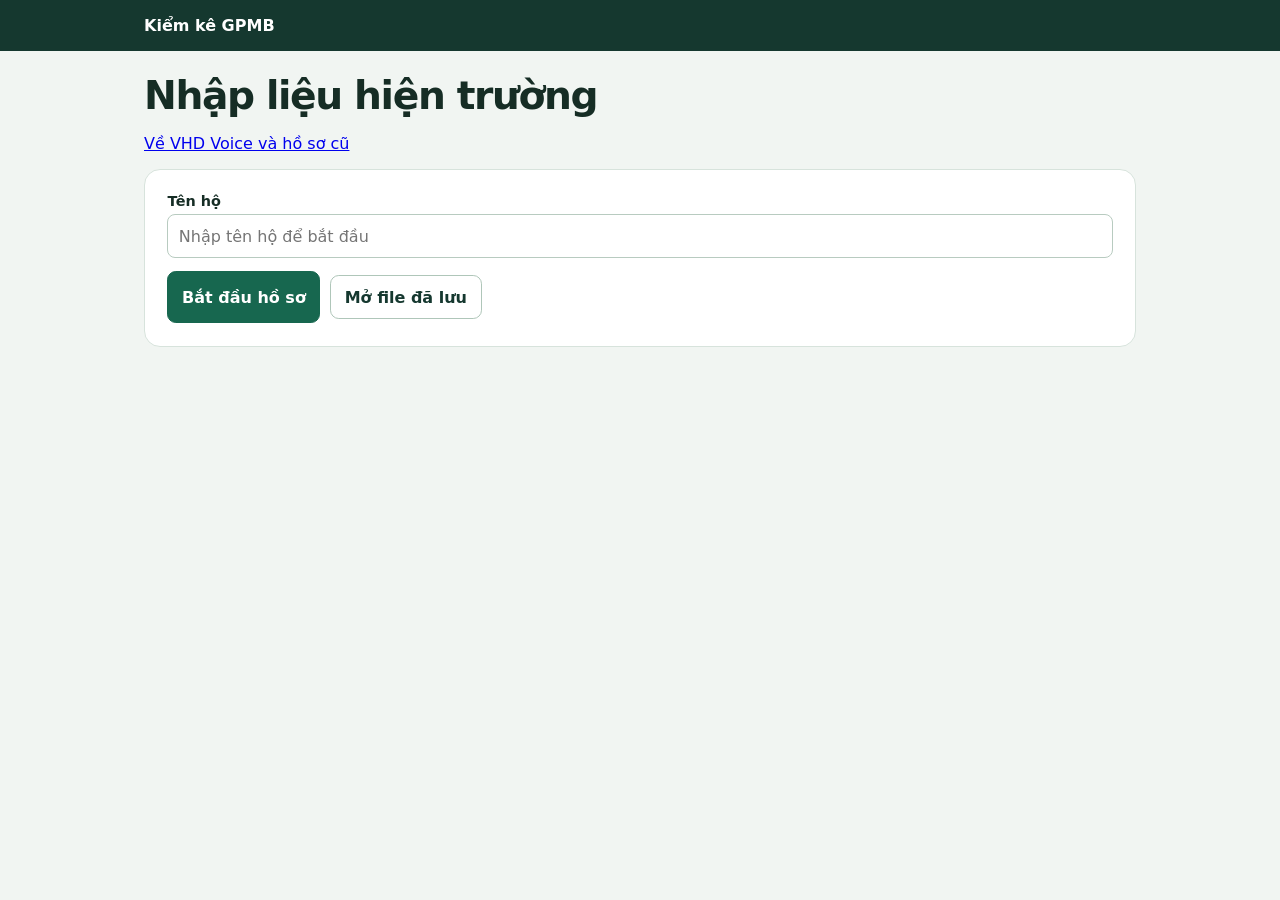
==== field.html @ 500aacf3 "Add GPMB field entry Add GPMB field entry with legacy JSON import" ====
<!doctype html>
<html lang="vi">
<head>
  <meta charset="utf-8">
  <meta name="viewport" content="width=device-width, initial-scale=1">
  <meta name="theme-color" content="#15382f">
  <title>Nhập liệu hiện trường · GPMB</title>
  <link rel="stylesheet" href="./field.css">
  <script type="module" src="./field.mjs"></script>
</head>
<body>
  <header class="topbar">
    <div class="shell">Kiểm kê GPMB</div>
  </header>
  <main class="shell">
    <h1>Nhập liệu hiện trường</h1><p><a href="./">Về VHD Voice và hồ sơ cũ</a></p>
    <section class="panel household" aria-label="Hồ sơ hộ">
      <label>Tên hộ
        <input id="household-name" autocomplete="name" placeholder="Nhập tên hộ để bắt đầu">
      </label>
      <div class="form-actions">
        <button type="button" class="primary" id="new-household">Bắt đầu hồ sơ</button>
        <button type="button" class="secondary" id="open-file">Mở file đã lưu</button>
        <label id="saved-households-label" hidden>Hồ sơ trên thiết bị<select id="saved-households"></select></label>
        <input id="file-input" type="file" accept=".json,application/json" hidden>
      </div>
      <div id="session-controls" hidden>
        <p id="active-household"></p>
        <p id="backup-status" role="status"></p>
        <div class="form-actions">
          <button type="button" class="secondary" id="update-file">Cập nhật file</button>
          <button type="button" class="text-button" id="close-household">Đóng hồ sơ</button>
        </div>
      </div>
    </section>
    <p id="status" class="status" role="status" hidden></p>
    <div class="columns" id="workspace" hidden>
      <section class="panel" aria-label="Nhập tài sản">
        <div class="choices" role="group" aria-label="Loại tài sản">
          <button type="button" data-mode="house" aria-pressed="true">Nhà</button>
          <button type="button" data-mode="tree" aria-pressed="false">Cây</button>
        </div>
        <form id="asset-form" novalidate>
          <div class="voice">
            <div class="voice-actions">
              <button type="button" class="secondary" id="stop" hidden>Dừng mic</button>
              <button type="button" class="secondary" id="keyboard-dictation" aria-pressed="false">Dùng mic bàn phím</button>
            </div>
            <p id="guide" class="guide"></p>

          </div>
          <div class="fields">
            <label>Tiêu đề
              <input id="title" autocomplete="off" placeholder="Nếu có">
            </label>
            <label><span id="name-label">Tên tài sản</span>
              <input id="name" autocomplete="off">
            </label>
            <label id="spec-field">Thông số kỹ thuật
              <textarea id="spec" rows="2" inputmode="none" autocomplete="off" aria-describedby="spec-preview"></textarea>
            </label>
            <p id="spec-preview" class="status" hidden></p>
            <div id="math-keys" class="math-keys" role="group" aria-label="Bàn phím phép tính" hidden>
              <button type="button" data-key="7">7</button><button type="button" data-key="8">8</button><button type="button" data-key="9">9</button><button type="button" data-key="/">÷</button>
              <button type="button" data-key="4">4</button><button type="button" data-key="5">5</button><button type="button" data-key="6">6</button><button type="button" data-key="x">×</button>
              <button type="button" data-key="1">1</button><button type="button" data-key="2">2</button><button type="button" data-key="3">3</button><button type="button" data-key="-">−</button>
              <button type="button" data-key="(">(</button><button type="button" data-key="0">0</button><button type="button" data-key=")">)</button><button type="button" data-key="+">+</button>
              <button type="button" data-key=",">,</button><button type="button" data-key="backspace" aria-label="Xóa ký tự">⌫</button><button type="button" data-key="done">Xong</button>
            </div>
            <div class="measurements" id="tree-fields" hidden>
              <label>Đường kính <span class="unit">(cm)</span>
                <input id="diameter" inputmode="decimal" autocomplete="off">
              </label>
              <label>Chiều cao <span class="unit">(m)</span>
                <input id="height" inputmode="decimal" autocomplete="off" placeholder="Nếu có">
              </label>
              <label>Số lượng <span class="unit">(cây)</span>
                <input id="quantity" inputmode="numeric" autocomplete="off">
              </label>
            </div>
            <div class="form-actions">
              <button type="submit" class="secondary" id="save">Lưu</button>
              <button type="button" class="text-button" id="cancel" hidden>Bỏ bản nháp</button>
            </div>
          </div>
        </form>
      </section>
      <section class="panel saved" aria-labelledby="saved-title">
        <div class="saved-heading">
          <h2 id="saved-title">Tài sản đã lưu</h2>
          <span id="count" class="count" aria-label="Số tài sản đã lưu">0</span>
        </div>
        <p id="empty" class="empty">Chưa có tài sản nào.</p>
        <ul id="assets"></ul>
        <p class="storage-note">Dữ liệu lưu trong trình duyệt này.</p>
      </section>
    </div>
  </main>
</body>
</html>
---- field.css ----
:root {
  color-scheme: light;
  font-family: "Inter", system-ui, sans-serif;
  color: #162d25;
  background: #f1f5f2;
  --brand: #17674f;
  --ink: #15382f;
  --line: #d7e3dc;
  --muted: #49645a;
}

* { box-sizing: border-box; }
[hidden] { display: none !important; }
body { margin: 0; }
button, input, textarea { font: inherit; }
button { min-height: 44px; cursor: pointer; }
button:disabled { cursor: default; opacity: .58; }
button:focus-visible, input:focus-visible, textarea:focus-visible {
  outline: 3px solid #218669;
  outline-offset: 3px;
}

.shell { max-width: 64rem; padding-inline: 1rem; margin-inline: auto; }
.topbar { background: var(--ink); color: #fff; padding-block: 1rem; font-weight: 650; }
h1 { margin: 1.4rem 0 1rem; font-size: clamp(1.65rem, 5vw, 2.45rem); letter-spacing: -.035em; }
h2 { margin: 0; font-size: 1.15rem; }
.columns { display: grid; grid-template-columns: minmax(0, 7fr) minmax(0, 5fr); gap: 1rem; padding-bottom: 2rem; align-items: start; }
.panel { background: white; border: 1px solid var(--line); border-radius: 1rem; padding: clamp(.9rem, 3vw, 1.4rem); }
.choices { display: grid; grid-template-columns: 1fr 1fr; gap: .25rem; padding: .25rem; background: #ebf1ed; border-radius: .7rem; }
.choices button { border: 1px solid transparent; border-radius: .5rem; background: none; color: var(--muted); font-weight: 650; }
.choices [aria-pressed="true"] { background: white; border-color: var(--line); color: var(--ink); }
.voice { margin-block: 1rem; padding: .85rem; background: #edf6f0; border-radius: .75rem; }
.voice-actions { display: flex; align-items: stretch; gap: .55rem; }
.primary, .secondary, .text-button { border-radius: .55rem; padding: .55rem .85rem; font-weight: 650; }
.primary { flex: 1; min-height: 52px; background: var(--brand); border: 1px solid var(--brand); color: #fff; }
.secondary { background: white; border: 1px solid #afc6b9; color: var(--ink); }
.text-button { border: 1px solid transparent; color: var(--brand); background: transparent; }
.guide, .status { margin: .65rem 0 0; font-size: .9rem; line-height: 1.5; color: var(--muted); }
.status { color: var(--ink); font-weight: 650; }
.status[data-tone="error"] { color: #8c321f; }
.fields, .measurements { display: grid; gap: .85rem; }
.measurements { grid-template-columns: repeat(3, minmax(0, 1fr)); gap: .55rem; }
label { display: block; font-weight: 600; font-size: .9rem; }
.unit, .storage-note { font-weight: 400; color: var(--muted); }
input, textarea {
  display: block;
  width: 100%;
  min-height: 44px;
  margin-top: .35rem;
  padding: .55rem .65rem;
  border: 1px solid #b8cbc0;
  border-radius: .5rem;
  color: inherit;
  background: #fff;
  font-size: 1rem;
  font-weight: 400;
}
input:read-only, textarea:read-only { background: #f4f8f5; }
textarea { resize: vertical; }
.form-actions, .saved-heading { display: flex; align-items: center; gap: .6rem; flex-wrap: wrap; }
.count { color: var(--ink); background: #e7f2eb; padding: .12rem .55rem; border-radius: 1rem; font-size: .9rem; font-weight: 650; }
.empty { color: var(--muted); margin-block: .9rem; }
#assets { margin: .8rem 0 0; padding: 0; list-style: none; }
.asset { display: flex; justify-content: space-between; gap: .5rem; align-items: flex-start; padding: .65rem 0; border-top: 1px solid var(--line); }
.asset-name { margin: .22rem 0; font-weight: 680; overflow-wrap: anywhere; }
.asset-detail { margin: .25rem 0; color: var(--muted); font-size: .9rem; white-space: pre-wrap; overflow-wrap: anywhere; }
.storage-note { margin: .85rem 0 0; font-size: .875rem; }
@media (max-width: 43rem) {
  .columns { grid-template-columns: 1fr; }
}
@media (max-width: 22rem) {
  .measurements { grid-template-columns: 1fr 1fr; }
}
.math-keys { display: grid; grid-template-columns: repeat(4, minmax(0, 1fr)); gap: .35rem; }
.math-keys button { border: 1px solid var(--line); border-radius: .45rem; background: #edf6f0; color: var(--ink); }
.math-keys [data-key="done"] { grid-column: span 2; }
.asset-heading .asset-name { color: var(--brand); }
.asset-actions { display: flex; }
.household { margin-bottom: 1rem; }
.household .form-actions { margin-top: .8rem; }
.household .primary { flex: 0 1 auto; }
#active-household { font-weight: 700; }
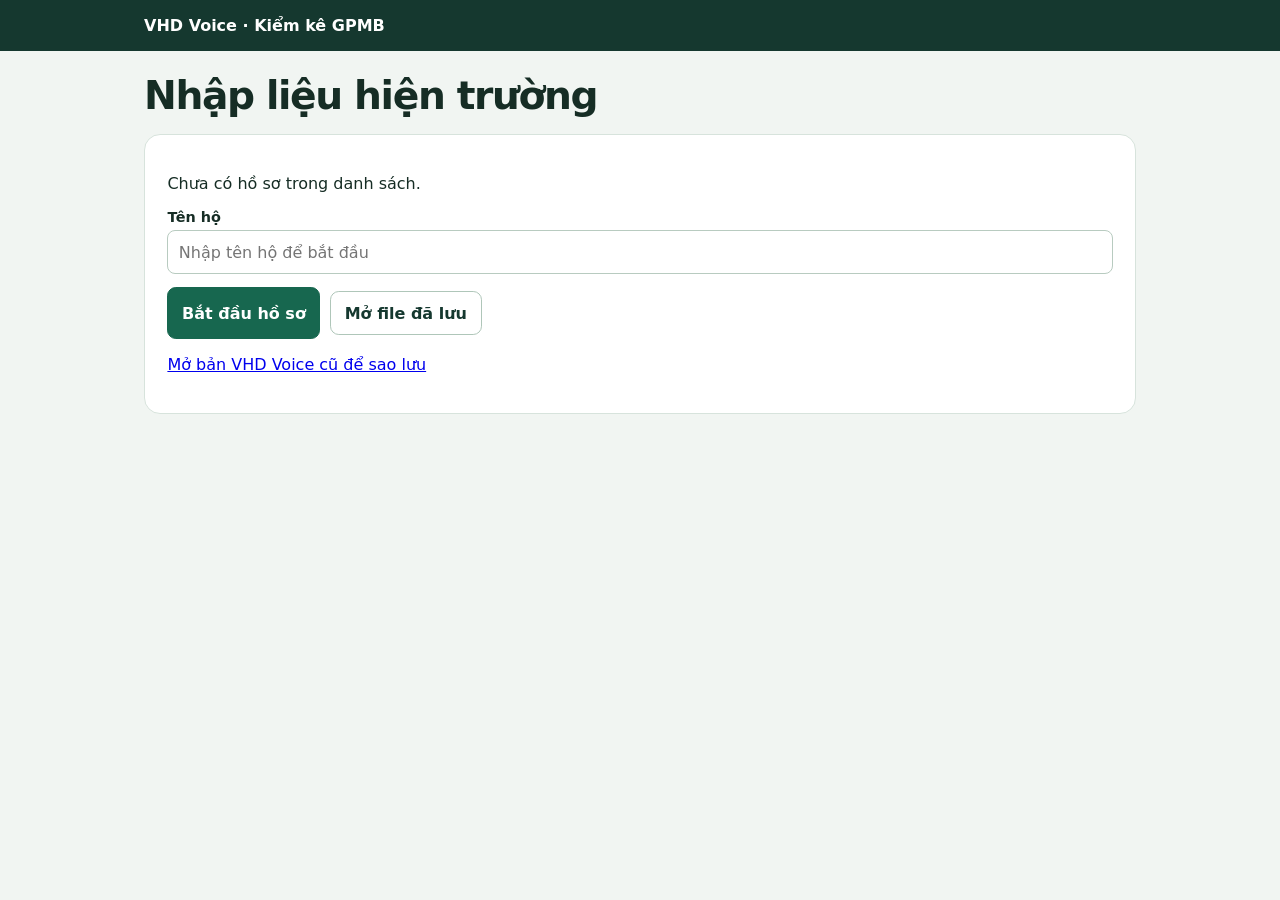
==== commit 0d51d62e: "Unify VHD Voice household entry and backups" ====
--- a/field.html
+++ b/field.html
@@ -1,100 +1,8 @@
 <!doctype html>
 <html lang="vi">
-<head>
-  <meta charset="utf-8">
-  <meta name="viewport" content="width=device-width, initial-scale=1">
-  <meta name="theme-color" content="#15382f">
-  <title>Nhập liệu hiện trường · GPMB</title>
-  <link rel="stylesheet" href="./field.css">
-  <script type="module" src="./field.mjs"></script>
-</head>
-<body>
-  <header class="topbar">
-    <div class="shell">Kiểm kê GPMB</div>
-  </header>
-  <main class="shell">
-    <h1>Nhập liệu hiện trường</h1><p><a href="./">Về VHD Voice và hồ sơ cũ</a></p>
-    <section class="panel household" aria-label="Hồ sơ hộ">
-      <label>Tên hộ
-        <input id="household-name" autocomplete="name" placeholder="Nhập tên hộ để bắt đầu">
-      </label>
-      <div class="form-actions">
-        <button type="button" class="primary" id="new-household">Bắt đầu hồ sơ</button>
-        <button type="button" class="secondary" id="open-file">Mở file đã lưu</button>
-        <label id="saved-households-label" hidden>Hồ sơ trên thiết bị<select id="saved-households"></select></label>
-        <input id="file-input" type="file" accept=".json,application/json" hidden>
-      </div>
-      <div id="session-controls" hidden>
-        <p id="active-household"></p>
-        <p id="backup-status" role="status"></p>
-        <div class="form-actions">
-          <button type="button" class="secondary" id="update-file">Cập nhật file</button>
-          <button type="button" class="text-button" id="close-household">Đóng hồ sơ</button>
-        </div>
-      </div>
-    </section>
-    <p id="status" class="status" role="status" hidden></p>
-    <div class="columns" id="workspace" hidden>
-      <section class="panel" aria-label="Nhập tài sản">
-        <div class="choices" role="group" aria-label="Loại tài sản">
-          <button type="button" data-mode="house" aria-pressed="true">Nhà</button>
-          <button type="button" data-mode="tree" aria-pressed="false">Cây</button>
-        </div>
-        <form id="asset-form" novalidate>
-          <div class="voice">
-            <div class="voice-actions">
-              <button type="button" class="secondary" id="stop" hidden>Dừng mic</button>
-              <button type="button" class="secondary" id="keyboard-dictation" aria-pressed="false">Dùng mic bàn phím</button>
-            </div>
-            <p id="guide" class="guide"></p>
-
-          </div>
-          <div class="fields">
-            <label>Tiêu đề
-              <input id="title" autocomplete="off" placeholder="Nếu có">
-            </label>
-            <label><span id="name-label">Tên tài sản</span>
-              <input id="name" autocomplete="off">
-            </label>
-            <label id="spec-field">Thông số kỹ thuật
-              <textarea id="spec" rows="2" inputmode="none" autocomplete="off" aria-describedby="spec-preview"></textarea>
-            </label>
-            <p id="spec-preview" class="status" hidden></p>
-            <div id="math-keys" class="math-keys" role="group" aria-label="Bàn phím phép tính" hidden>
-              <button type="button" data-key="7">7</button><button type="button" data-key="8">8</button><button type="button" data-key="9">9</button><button type="button" data-key="/">÷</button>
-              <button type="button" data-key="4">4</button><button type="button" data-key="5">5</button><button type="button" data-key="6">6</button><button type="button" data-key="x">×</button>
-              <button type="button" data-key="1">1</button><button type="button" data-key="2">2</button><button type="button" data-key="3">3</button><button type="button" data-key="-">−</button>
-              <button type="button" data-key="(">(</button><button type="button" data-key="0">0</button><button type="button" data-key=")">)</button><button type="button" data-key="+">+</button>
-              <button type="button" data-key=",">,</button><button type="button" data-key="backspace" aria-label="Xóa ký tự">⌫</button><button type="button" data-key="done">Xong</button>
-            </div>
-            <div class="measurements" id="tree-fields" hidden>
-              <label>Đường kính <span class="unit">(cm)</span>
-                <input id="diameter" inputmode="decimal" autocomplete="off">
-              </label>
-              <label>Chiều cao <span class="unit">(m)</span>
-                <input id="height" inputmode="decimal" autocomplete="off" placeholder="Nếu có">
-              </label>
-              <label>Số lượng <span class="unit">(cây)</span>
-                <input id="quantity" inputmode="numeric" autocomplete="off">
-              </label>
-            </div>
-            <div class="form-actions">
-              <button type="submit" class="secondary" id="save">Lưu</button>
-              <button type="button" class="text-button" id="cancel" hidden>Bỏ bản nháp</button>
-            </div>
-          </div>
-        </form>
-      </section>
-      <section class="panel saved" aria-labelledby="saved-title">
-        <div class="saved-heading">
-          <h2 id="saved-title">Tài sản đã lưu</h2>
-          <span id="count" class="count" aria-label="Số tài sản đã lưu">0</span>
-        </div>
-        <p id="empty" class="empty">Chưa có tài sản nào.</p>
-        <ul id="assets"></ul>
-        <p class="storage-note">Dữ liệu lưu trong trình duyệt này.</p>
-      </section>
-    </div>
-  </main>
-</body>
+<meta charset="utf-8">
+<meta name="viewport" content="width=device-width, initial-scale=1">
+<meta http-equiv="refresh" content="0; url=./">
+<title>VHD Voice</title>
+<a href="./">Mở VHD Voice</a>
 </html>
